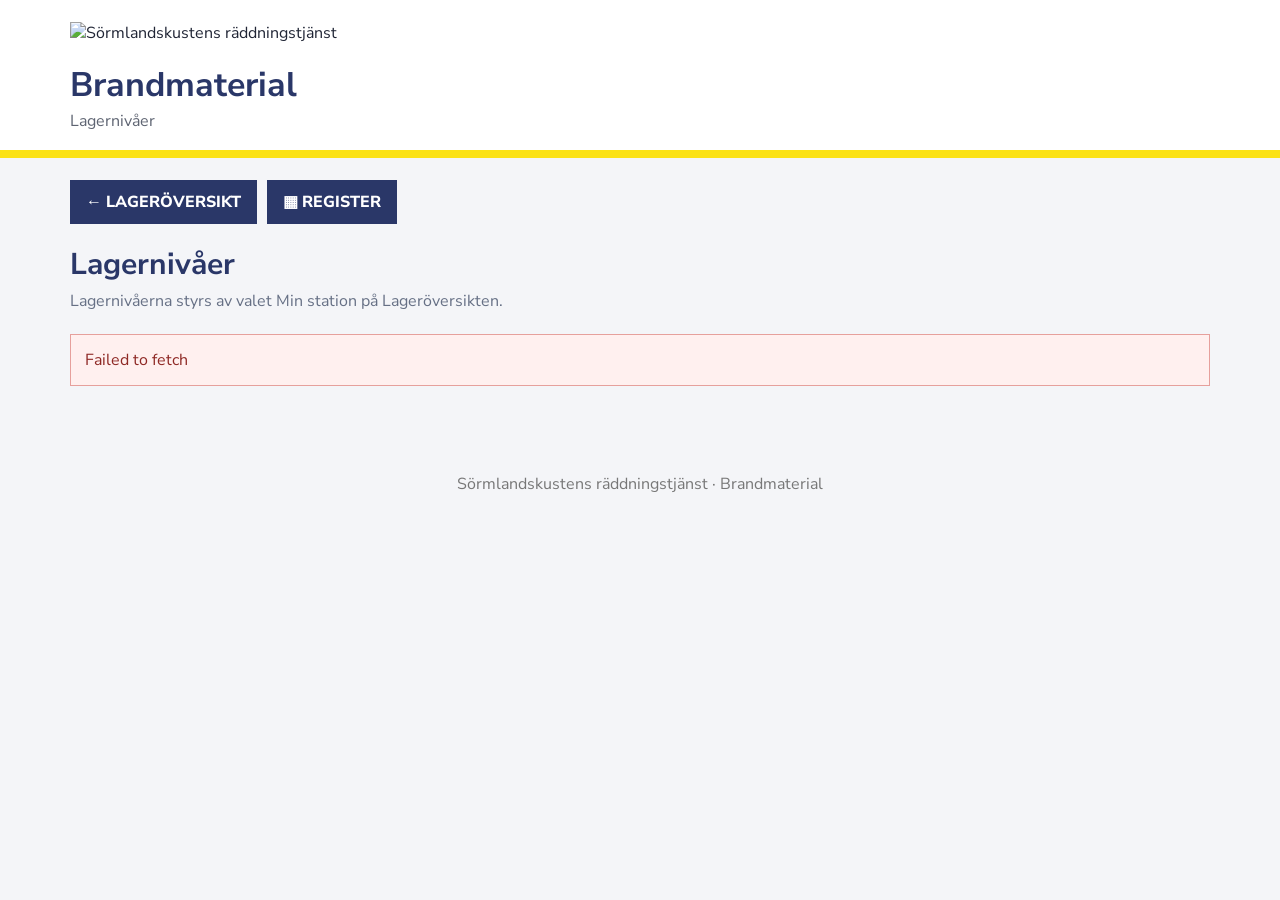
==== lagernivaer.html @ 04c9f804 "Add exercise tab and update script version" ====
<!DOCTYPE html>
<html lang="sv">
<head>
  <meta charset="UTF-8">
  <meta name="viewport" content="width=device-width, initial-scale=1.0">
  <title>Lagernivåer – Brandmaterial</title>
  <link rel="preconnect" href="https://fonts.googleapis.com">
  <link rel="preconnect" href="https://fonts.gstatic.com" crossorigin>
  <link href="https://fonts.googleapis.com/css2?family=Nunito+Sans:wght@300;400;700;800&display=swap" rel="stylesheet">
  <link rel="stylesheet" href="lagernivaer.css?v=20260922-forbrukning-v2">
</head>
<body>
<header>
  <div class="header-inner">
    <img class="logo" src="https://www.nykoping.se/globalassets/_system/logo-skrtj-ny.png" alt="Sörmlandskustens räddningstjänst">
    <h1>Brandmaterial</h1>
    <p>Lagernivåer</p>
  </div>
</header>
<div class="header-rule"></div>
<main>
  <div class="toolbar">
    <a class="back" href="./">← LAGERÖVERSIKT</a>
    <a class="back" href="register.html">▦ REGISTER</a>
  </div>

  <section class="hero">
    <h2>Lagernivåer</h2>
    <p>Lagernivåerna styrs av valet Min station på Lageröversikten.</p>
  </section>

  <div id="loading" class="card">Hämtar lagernivåer…</div>
  <div id="error" class="message error"></div>

  <section id="content" style="display:none">
    <div class="type-switch">
      <button id="stationsTab" class="type-button active" type="button">🏢 STATION</button>
      <button id="vehiclesTab" class="type-button" type="button">🚒 FORDON</button>
      <button id="consumablesTab" class="type-button" type="button">📦 FÖRBRUKNINGSARTIKLAR</button>
      <button id="exerciseTab" class="type-button" type="button">🎯 ÖVNING</button>
    </div>

    <div id="selectorCard" class="selector-card card">
      <label id="selectorLabel" for="targetSelect">Fordon på min station</label>
      <select id="targetSelect"></select>
    </div>

    <div id="planHead" class="plan-head">
      <div>
        <h3 id="planTitle">–</h3>
        <p id="planHelp" class="muted"></p>
      </div>
      <div class="legend" id="legend"></div>
    </div>

    <div id="planList" class="plan-list"></div>
  </section>
</main>
<footer>Sörmlandskustens räddningstjänst · Brandmaterial</footer>
<script src="lagernivaer.js?v=20260923-ovning-v1"></script>
</body>
</html>
---- lagernivaer.css ----
:root{--navy:#2a3768;--yellow:#fbe216;--border:#d9dce5;--bg:#f4f5f8;--green:#26834a;--red:#c93b35;--muted:#667085}
*{box-sizing:border-box}body{margin:0;font-family:"Nunito Sans",Arial,sans-serif;background:var(--bg);color:#202535}
header{background:#fff}.header-inner{max-width:1180px;margin:auto;padding:22px 20px 18px}.logo{width:220px;max-width:70vw;height:auto}.header-inner h1{color:var(--navy);font-size:34px;margin:18px 0 0}.header-inner p{margin:2px 0 0;color:#5e6472}.header-rule{height:8px;background:var(--yellow)}
main{max-width:1180px;margin:auto;padding:22px 20px 50px}.toolbar{display:flex;gap:10px;flex-wrap:wrap;margin-bottom:20px}.back,.type-button,button{font:inherit;font-weight:800;text-decoration:none;border:0;border-radius:0;cursor:pointer}.back{background:var(--navy);color:#fff;padding:11px 16px}
.hero{margin:12px 0 22px}.hero h2{font-size:30px;color:var(--navy);margin:0 0 5px}.hero p{margin:0;color:var(--muted)}
.card{background:#fff;border:1px solid var(--border);padding:18px}.message{display:none;padding:14px;margin:12px 0}.message.active{display:block}.error{background:#fff0ef;border:1px solid #e6a09c;color:#8e2824}
.type-switch{display:grid;grid-template-columns:1fr 1fr;gap:10px;margin-bottom:14px}.type-button{padding:15px;background:#fff;color:var(--navy);border:2px solid var(--navy)}.type-button.active{background:var(--navy);color:#fff}
.selector-card{margin-bottom:18px;display:grid;grid-template-columns:150px minmax(0,420px);gap:12px;align-items:center}.selector-card label{font-weight:800}.selector-card select{width:100%;padding:11px;border:1px solid #aeb4c2;background:#fff;font:inherit}
.plan-head{display:flex;justify-content:space-between;gap:20px;align-items:end;margin:24px 0 10px}.plan-head h3{margin:0;color:var(--navy);font-size:24px}.muted{color:var(--muted);margin:3px 0}.legend{font-size:13px;color:var(--muted)}
.plan-list{display:grid;gap:8px}.plan-row{background:#fff;border:1px solid var(--border);padding:12px;display:grid;grid-template-columns:minmax(190px,1.6fr) 120px 115px 115px 115px 95px;gap:10px;align-items:end}
.plan-row.vehicle{grid-template-columns:minmax(220px,1.8fr) 120px 160px 95px}.plan-name strong{display:block;color:var(--navy)}.plan-name span{font-size:13px;color:var(--muted)}.plan-row label{font-size:12px;font-weight:700}.plan-row label.check{display:flex;align-items:center;gap:7px;font-size:14px;height:40px}.plan-row input[type=number]{display:block;width:100%;margin-top:4px;padding:9px;border:1px solid #aeb4c2;font:inherit}.plan-row input[type=checkbox]{width:19px;height:19px}
.plan-save{height:40px;background:var(--navy);color:#fff;padding:0 12px}.plan-save.saved{background:var(--green)}.plan-save:disabled{opacity:.55;cursor:wait}.no-yellow{display:flex;align-items:center;gap:5px;margin-top:5px;font-weight:400!important}
.empty{background:#fff;border:1px solid var(--border);padding:20px;color:var(--muted)}
footer{text-align:center;color:#777;padding:25px 15px 40px}
@media(max-width:850px){.plan-row,.plan-row.vehicle{grid-template-columns:1fr 1fr}.plan-name{grid-column:1/-1}.plan-save{grid-column:1/-1}.selector-card{grid-template-columns:1fr}.plan-head{display:block}.legend{margin-top:8px}}
@media(max-width:520px){main{padding:16px 12px 40px}.header-inner{padding:18px 14px}.header-inner h1{font-size:28px}.type-switch{grid-template-columns:1fr}.plan-row,.plan-row.vehicle{grid-template-columns:1fr 1fr;padding:14px 12px}.plan-row label.check{grid-column:1/-1}.toolbar .back{flex:1;text-align:center}}
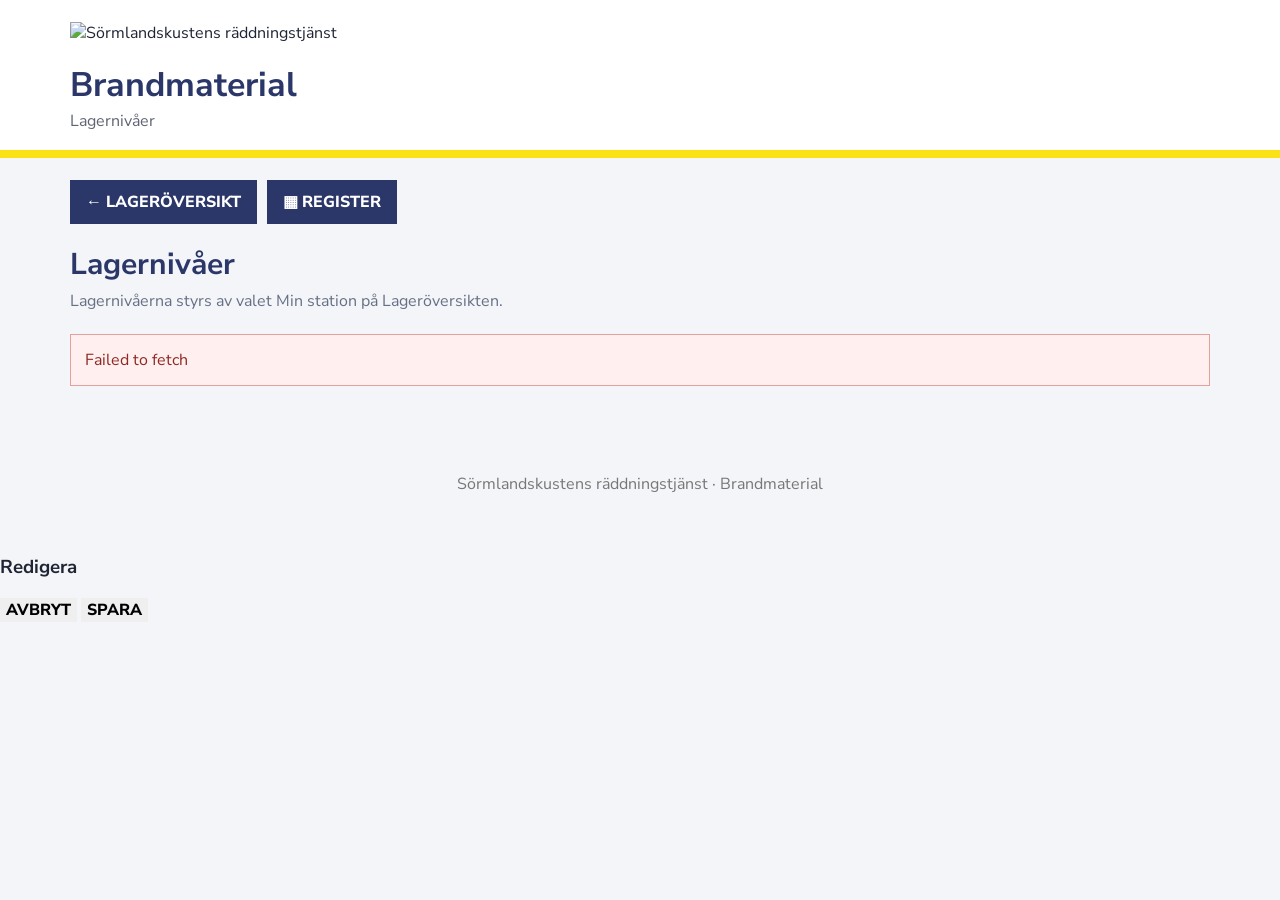
==== commit c9d8b478: "Update stylesheet and add edit modal Updated stylesheet version and added an edit modal for user int" ====
--- a/lagernivaer.html
+++ b/lagernivaer.html
@@ -7,7 +7,7 @@
   <link rel="preconnect" href="https://fonts.googleapis.com">
   <link rel="preconnect" href="https://fonts.gstatic.com" crossorigin>
   <link href="https://fonts.googleapis.com/css2?family=Nunito+Sans:wght@300;400;700;800&display=swap" rel="stylesheet">
-  <link rel="stylesheet" href="lagernivaer.css?v=20260922-forbrukning-v2">
+  <link rel="stylesheet" href="lagernivaer.css?v=20260923-click-edit-v1">
 </head>
 <body>
 <header>
@@ -57,6 +57,19 @@
   </section>
 </main>
 <footer>Sörmlandskustens räddningstjänst · Brandmaterial</footer>
-<script src="lagernivaer.js?v=20260923-ovning-v1"></script>
+<div id="editModal" class="edit-modal hidden" role="dialog" aria-modal="true" aria-labelledby="editTitle">
+  <div class="edit-card">
+    <div class="edit-head">
+      <div><h3 id="editTitle">Redigera</h3><p id="editSubtitle" class="muted"></p></div>
+    </div>
+    <div id="editMessage" class="message"></div>
+    <div id="editFields" class="edit-fields"></div>
+    <div class="edit-actions">
+      <button id="editCancel" type="button" class="cancel-button">AVBRYT</button>
+      <button id="editSave" type="button" class="save-button">SPARA</button>
+    </div>
+  </div>
+</div>
+<script src="lagernivaer.js?v=20260923-click-edit-v1"></script>
 </body>
 </html>
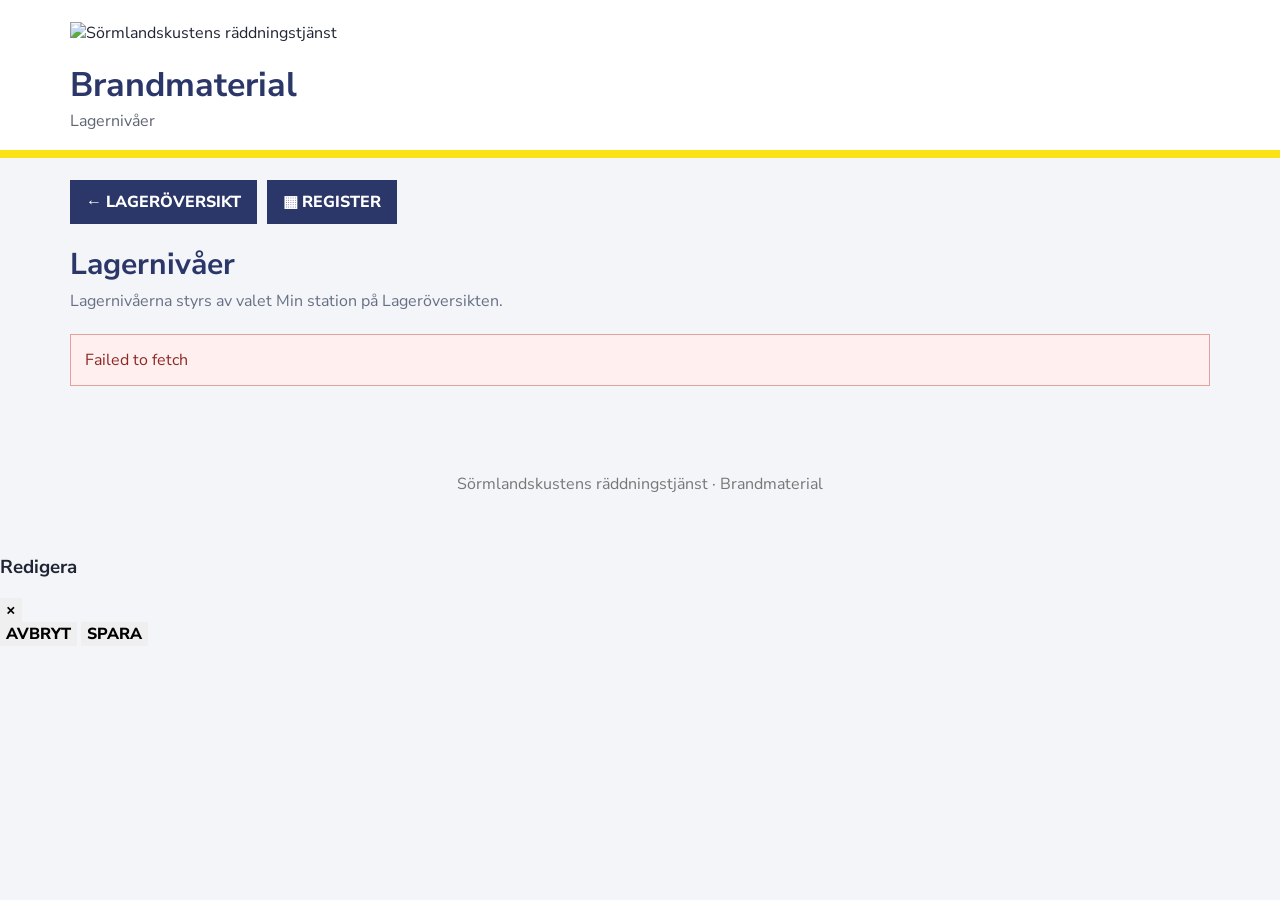
==== commit 1624ed07: "Update CSS and JS file versions in lagernivaer.html" ====
--- a/lagernivaer.html
+++ b/lagernivaer.html
@@ -7,7 +7,7 @@
   <link rel="preconnect" href="https://fonts.googleapis.com">
   <link rel="preconnect" href="https://fonts.gstatic.com" crossorigin>
   <link href="https://fonts.googleapis.com/css2?family=Nunito+Sans:wght@300;400;700;800&display=swap" rel="stylesheet">
-  <link rel="stylesheet" href="lagernivaer.css?v=20260923-click-edit-v1">
+  <link rel="stylesheet" href="lagernivaer.css?v=20260923-popup-v2">
 </head>
 <body>
 <header>
@@ -61,6 +61,7 @@
   <div class="edit-card">
     <div class="edit-head">
       <div><h3 id="editTitle">Redigera</h3><p id="editSubtitle" class="muted"></p></div>
+      <button id="editClose" class="edit-close" type="button" aria-label="Stäng">×</button>
     </div>
     <div id="editMessage" class="message"></div>
     <div id="editFields" class="edit-fields"></div>
@@ -70,6 +71,6 @@
     </div>
   </div>
 </div>
-<script src="lagernivaer.js?v=20260923-click-edit-v1"></script>
+<script src="lagernivaer.js?v=20260923-popup-v2"></script>
 </body>
 </html>
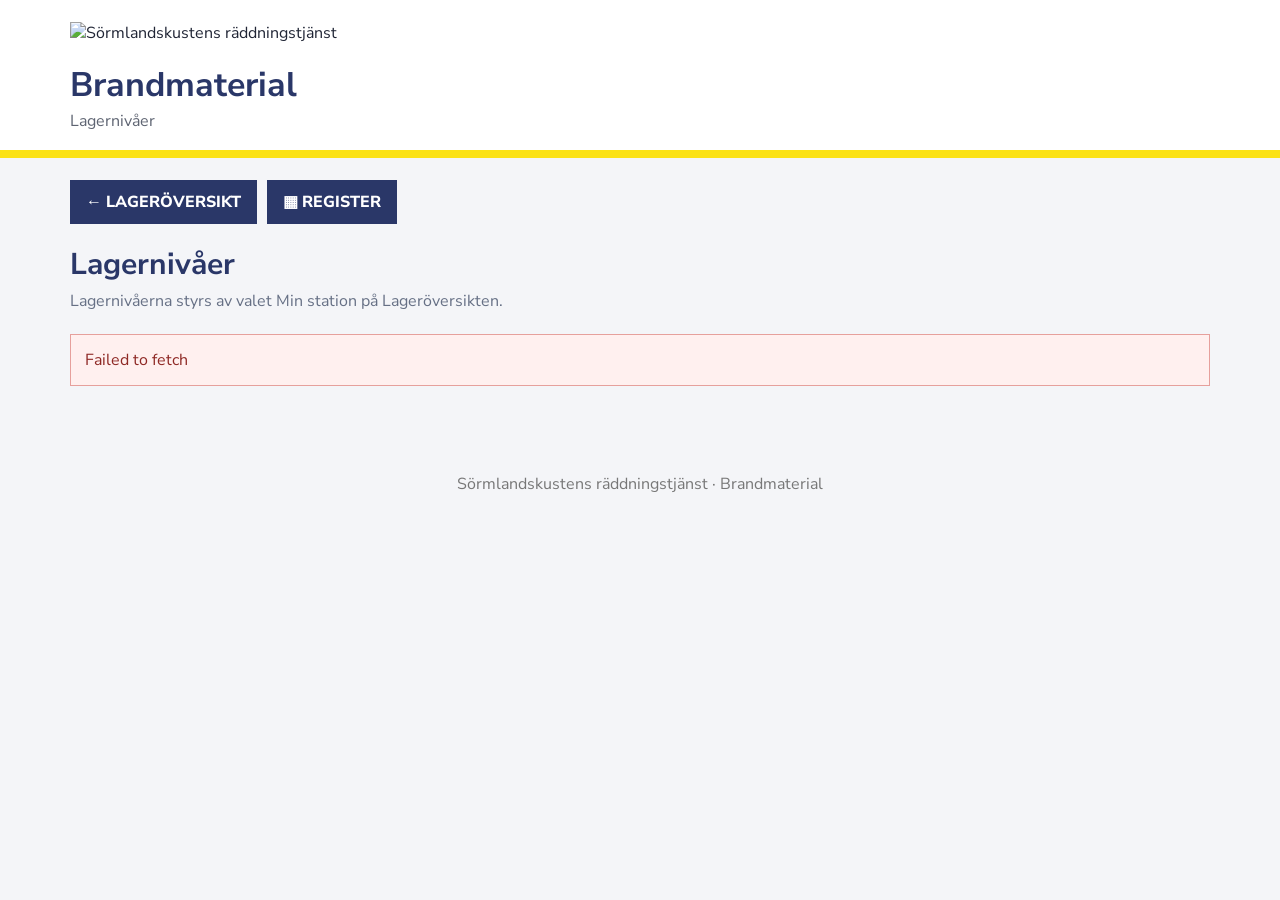
==== commit 069cc3a8: "Update lagernivaer.html" ====
--- a/lagernivaer.html
+++ b/lagernivaer.html
@@ -7,7 +7,7 @@
   <link rel="preconnect" href="https://fonts.googleapis.com">
   <link rel="preconnect" href="https://fonts.gstatic.com" crossorigin>
   <link href="https://fonts.googleapis.com/css2?family=Nunito+Sans:wght@300;400;700;800&display=swap" rel="stylesheet">
-  <link rel="stylesheet" href="lagernivaer.css?v=20260923-popup-v2">
+  <link rel="stylesheet" href="lagernivaer.css?v=20260923-popup-v3">
 </head>
 <body>
 <header>
@@ -71,6 +71,6 @@
     </div>
   </div>
 </div>
-<script src="lagernivaer.js?v=20260923-popup-v2"></script>
+<script src="lagernivaer.js?v=20260923-popup-v3"></script>
 </body>
 </html>
--- a/lagernivaer.css
+++ b/lagernivaer.css
@@ -14,3 +14,24 @@
 footer{text-align:center;color:#777;padding:25px 15px 40px}
 @media(max-width:850px){.plan-row,.plan-row.vehicle{grid-template-columns:1fr 1fr}.plan-name{grid-column:1/-1}.plan-save{grid-column:1/-1}.selector-card{grid-template-columns:1fr}.plan-head{display:block}.legend{margin-top:8px}}
 @media(max-width:520px){main{padding:16px 12px 40px}.header-inner{padding:18px 14px}.header-inner h1{font-size:28px}.type-switch{grid-template-columns:1fr}.plan-row,.plan-row.vehicle{grid-template-columns:1fr 1fr;padding:14px 12px}.plan-row label.check{grid-column:1/-1}.toolbar .back{flex:1;text-align:center}}
+/* Klicka på rad -> redigera i separat ruta */
+.plan-list{gap:7px}.level-row{width:100%;background:#fff;border:1px solid var(--border);padding:14px 16px;display:grid;grid-template-columns:minmax(0,1fr) auto 22px;gap:14px;align-items:center;text-align:left;color:inherit}.level-row:hover,.level-row:focus-visible{border-color:var(--navy);background:#fafbff;outline:none}.level-main{min-width:0}.level-main strong{display:block;color:var(--navy);font-size:16px}.level-main small{display:block;color:var(--muted);font-weight:400;margin-top:2px}.level-status{display:flex;gap:5px;flex-wrap:wrap;justify-content:flex-end}.level-arrow{font-size:30px;line-height:1;color:var(--navy);font-weight:400}.pill{display:inline-block;background:#f2f3f6;border:1px solid #d9dce5;padding:5px 7px;font-size:12px;font-weight:800;white-space:nowrap}.pill.green{background:#eef8f1;border-color:#b8ddc5;color:#176336}.pill.off{color:#667085;background:#f7f7f8}
+.edit-modal{position:fixed;inset:0;background:rgba(18,25,48,.58);z-index:1000;display:flex;align-items:center;justify-content:center;padding:18px}.edit-modal.hidden{display:none}.edit-card{width:min(620px,100%);max-height:92vh;overflow:auto;background:#fff;border-top:8px solid var(--yellow);box-shadow:0 18px 60px rgba(0,0,0,.28);padding:22px}.edit-head h3{margin:0;color:var(--navy);font-size:25px}.edit-head p{margin:3px 0 0}.edit-fields{display:grid;gap:16px;margin-top:18px}.edit-fields>label,.edit-grid label{font-size:13px;font-weight:800}.edit-fields input[type=number]{display:block;width:100%;margin-top:5px;padding:11px;border:1px solid #aeb4c2;font:inherit}.edit-grid{display:grid;grid-template-columns:repeat(3,1fr);gap:12px}.modal-check{display:flex!important;align-items:center;gap:8px;font-size:15px!important}.modal-check input{width:20px;height:20px}.modal-check.small{font-size:12px!important;margin-top:7px;font-weight:700}.modal-check.small input{width:17px;height:17px}.edit-actions{display:flex;justify-content:flex-end;gap:10px;margin-top:24px;padding-top:16px;border-top:1px solid var(--border)}.edit-actions button{padding:12px 18px}.cancel-button{background:#e8eaf0;color:var(--navy)}.save-button{background:var(--navy);color:#fff}.save-button:disabled{opacity:.55;cursor:wait}.modal-open{overflow:hidden}
+@media(max-width:700px){.level-row{grid-template-columns:minmax(0,1fr) 20px}.level-status{grid-column:1/-1;grid-row:2;justify-content:flex-start}.level-arrow{grid-column:2;grid-row:1}.edit-card{padding:18px}.edit-grid{grid-template-columns:1fr}.edit-actions{display:grid;grid-template-columns:1fr 1fr}.edit-actions button{width:100%}}
+
+
+/* Popup-v2: tydlig läslista + separat redigeringsruta */
+#planList.plan-list{display:grid!important;gap:8px!important}
+#planList .level-row{appearance:none!important;-webkit-appearance:none!important;width:100%!important;min-height:64px!important;margin:0!important;padding:12px 16px!important;background:#fff!important;border:1px solid var(--border)!important;display:grid!important;grid-template-columns:minmax(0,1fr) auto 24px!important;gap:14px!important;align-items:center!important;text-align:left!important;color:#202535!important;font:inherit!important;font-weight:400!important;cursor:pointer!important}
+#planList .level-row:hover,#planList .level-row:focus-visible{border-color:var(--navy)!important;box-shadow:0 0 0 2px rgba(42,55,104,.08)!important;outline:none!important}
+#planList .level-main{display:block!important;min-width:0!important}
+#planList .level-main strong{display:block!important;margin:0!important;color:var(--navy)!important;font-size:16px!important;line-height:1.25!important;text-align:left!important}
+#planList .level-main small{display:block!important;margin-top:4px!important;color:var(--muted)!important;font-size:13px!important;font-weight:400!important;line-height:1.25!important;text-align:left!important}
+#planList .level-status{display:flex!important;gap:6px!important;flex-wrap:wrap!important;justify-content:flex-end!important;align-items:center!important}
+#planList .level-arrow{display:block!important;font-size:28px!important;line-height:1!important;color:var(--navy)!important}
+#editModal.edit-modal{position:fixed!important;inset:0!important;z-index:99999!important;background:rgba(18,25,48,.62)!important;display:flex!important;align-items:center!important;justify-content:center!important;padding:20px!important}
+#editModal.edit-modal.hidden{display:none!important}
+#editModal .edit-card{position:relative!important;width:min(650px,calc(100vw - 32px))!important;max-height:90vh!important;overflow:auto!important;background:#fff!important;border:1px solid #cfd3df!important;border-top:8px solid var(--yellow)!important;box-shadow:0 22px 70px rgba(0,0,0,.35)!important;padding:24px!important}
+#editModal .edit-head{display:flex!important;justify-content:space-between!important;align-items:flex-start!important;gap:18px!important}
+#editModal .edit-close{flex:0 0 auto!important;width:40px!important;height:40px!important;padding:0!important;background:#eef0f5!important;color:var(--navy)!important;border:0!important;font-size:28px!important;line-height:40px!important}
+@media(max-width:700px){#planList .level-row{grid-template-columns:minmax(0,1fr) 22px!important}#planList .level-status{grid-column:1/-1!important;grid-row:2!important;justify-content:flex-start!important}#planList .level-arrow{grid-column:2!important;grid-row:1!important}}
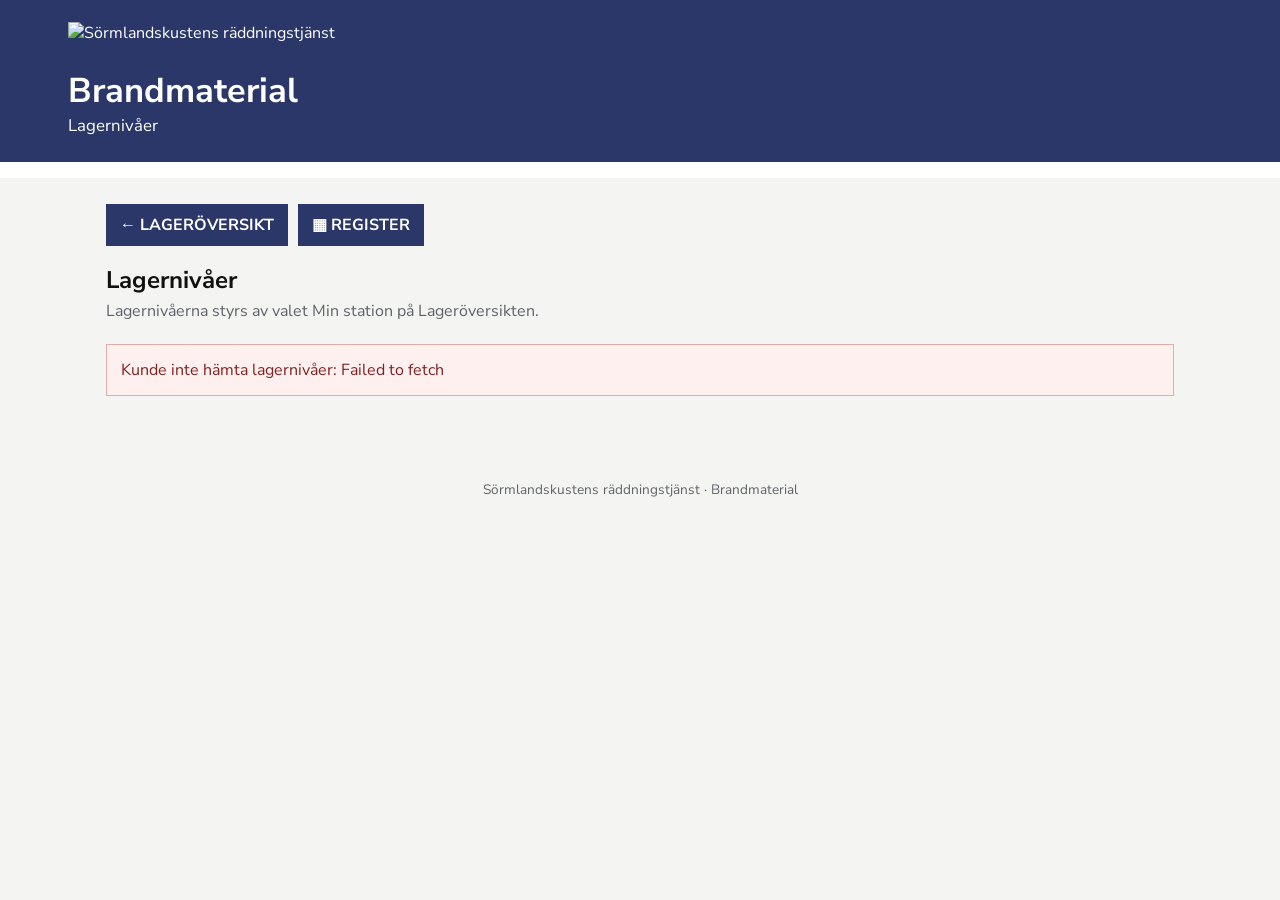
==== commit 570977c7: "Update script source for lagernivaer.js" ====
--- a/lagernivaer.html
+++ b/lagernivaer.html
@@ -6,18 +6,20 @@
   <title>Lagernivåer – Brandmaterial</title>
   <link rel="preconnect" href="https://fonts.googleapis.com">
   <link rel="preconnect" href="https://fonts.gstatic.com" crossorigin>
-  <link href="https://fonts.googleapis.com/css2?family=Nunito+Sans:wght@300;400;700;800&display=swap" rel="stylesheet">
-  <link rel="stylesheet" href="lagernivaer.css?v=20260923-popup-v3">
+  <link href="https://fonts.googleapis.com/css2?family=Nunito+Sans:wght@300;400;700&display=swap" rel="stylesheet">
+  <link rel="stylesheet" href="lagernivaer.css?v=20260923-overview-layout-v1">
 </head>
 <body>
 <header>
   <div class="header-inner">
-    <img class="logo" src="https://www.nykoping.se/globalassets/_system/logo-skrtj-ny.png" alt="Sörmlandskustens räddningstjänst">
-    <h1>Brandmaterial</h1>
-    <p>Lagernivåer</p>
+    <div class="brand-row">
+      <img class="skrtj-logo" src="https://www.nykoping.se/globalassets/_system/logo-skrtj-ny.png" alt="Sörmlandskustens räddningstjänst">
+    </div>
+    <h1 class="brand-title">Brandmaterial</h1>
+    <p class="header-subtitle">Lagernivåer</p>
   </div>
 </header>
-<div class="header-rule"></div>
+<div class="header-rule" aria-hidden="true"></div>
 <main>
   <div class="toolbar">
     <a class="back" href="./">← LAGERÖVERSIKT</a>
@@ -71,6 +73,6 @@
     </div>
   </div>
 </div>
-<script src="lagernivaer.js?v=20260923-popup-v3"></script>
+<script src="lagernivaer.js?v=20260923-loading-fix-v2"></script>
 </body>
 </html>
--- a/lagernivaer.css
+++ b/lagernivaer.css
@@ -1,37 +1,12 @@
-:root{--navy:#2a3768;--yellow:#fbe216;--border:#d9dce5;--bg:#f4f5f8;--green:#26834a;--red:#c93b35;--muted:#667085}
-*{box-sizing:border-box}body{margin:0;font-family:"Nunito Sans",Arial,sans-serif;background:var(--bg);color:#202535}
-header{background:#fff}.header-inner{max-width:1180px;margin:auto;padding:22px 20px 18px}.logo{width:220px;max-width:70vw;height:auto}.header-inner h1{color:var(--navy);font-size:34px;margin:18px 0 0}.header-inner p{margin:2px 0 0;color:#5e6472}.header-rule{height:8px;background:var(--yellow)}
-main{max-width:1180px;margin:auto;padding:22px 20px 50px}.toolbar{display:flex;gap:10px;flex-wrap:wrap;margin-bottom:20px}.back,.type-button,button{font:inherit;font-weight:800;text-decoration:none;border:0;border-radius:0;cursor:pointer}.back{background:var(--navy);color:#fff;padding:11px 16px}
-.hero{margin:12px 0 22px}.hero h2{font-size:30px;color:var(--navy);margin:0 0 5px}.hero p{margin:0;color:var(--muted)}
-.card{background:#fff;border:1px solid var(--border);padding:18px}.message{display:none;padding:14px;margin:12px 0}.message.active{display:block}.error{background:#fff0ef;border:1px solid #e6a09c;color:#8e2824}
-.type-switch{display:grid;grid-template-columns:1fr 1fr;gap:10px;margin-bottom:14px}.type-button{padding:15px;background:#fff;color:var(--navy);border:2px solid var(--navy)}.type-button.active{background:var(--navy);color:#fff}
-.selector-card{margin-bottom:18px;display:grid;grid-template-columns:150px minmax(0,420px);gap:12px;align-items:center}.selector-card label{font-weight:800}.selector-card select{width:100%;padding:11px;border:1px solid #aeb4c2;background:#fff;font:inherit}
-.plan-head{display:flex;justify-content:space-between;gap:20px;align-items:end;margin:24px 0 10px}.plan-head h3{margin:0;color:var(--navy);font-size:24px}.muted{color:var(--muted);margin:3px 0}.legend{font-size:13px;color:var(--muted)}
-.plan-list{display:grid;gap:8px}.plan-row{background:#fff;border:1px solid var(--border);padding:12px;display:grid;grid-template-columns:minmax(190px,1.6fr) 120px 115px 115px 115px 95px;gap:10px;align-items:end}
-.plan-row.vehicle{grid-template-columns:minmax(220px,1.8fr) 120px 160px 95px}.plan-name strong{display:block;color:var(--navy)}.plan-name span{font-size:13px;color:var(--muted)}.plan-row label{font-size:12px;font-weight:700}.plan-row label.check{display:flex;align-items:center;gap:7px;font-size:14px;height:40px}.plan-row input[type=number]{display:block;width:100%;margin-top:4px;padding:9px;border:1px solid #aeb4c2;font:inherit}.plan-row input[type=checkbox]{width:19px;height:19px}
-.plan-save{height:40px;background:var(--navy);color:#fff;padding:0 12px}.plan-save.saved{background:var(--green)}.plan-save:disabled{opacity:.55;cursor:wait}.no-yellow{display:flex;align-items:center;gap:5px;margin-top:5px;font-weight:400!important}
-.empty{background:#fff;border:1px solid var(--border);padding:20px;color:var(--muted)}
-footer{text-align:center;color:#777;padding:25px 15px 40px}
-@media(max-width:850px){.plan-row,.plan-row.vehicle{grid-template-columns:1fr 1fr}.plan-name{grid-column:1/-1}.plan-save{grid-column:1/-1}.selector-card{grid-template-columns:1fr}.plan-head{display:block}.legend{margin-top:8px}}
-@media(max-width:520px){main{padding:16px 12px 40px}.header-inner{padding:18px 14px}.header-inner h1{font-size:28px}.type-switch{grid-template-columns:1fr}.plan-row,.plan-row.vehicle{grid-template-columns:1fr 1fr;padding:14px 12px}.plan-row label.check{grid-column:1/-1}.toolbar .back{flex:1;text-align:center}}
-/* Klicka på rad -> redigera i separat ruta */
-.plan-list{gap:7px}.level-row{width:100%;background:#fff;border:1px solid var(--border);padding:14px 16px;display:grid;grid-template-columns:minmax(0,1fr) auto 22px;gap:14px;align-items:center;text-align:left;color:inherit}.level-row:hover,.level-row:focus-visible{border-color:var(--navy);background:#fafbff;outline:none}.level-main{min-width:0}.level-main strong{display:block;color:var(--navy);font-size:16px}.level-main small{display:block;color:var(--muted);font-weight:400;margin-top:2px}.level-status{display:flex;gap:5px;flex-wrap:wrap;justify-content:flex-end}.level-arrow{font-size:30px;line-height:1;color:var(--navy);font-weight:400}.pill{display:inline-block;background:#f2f3f6;border:1px solid #d9dce5;padding:5px 7px;font-size:12px;font-weight:800;white-space:nowrap}.pill.green{background:#eef8f1;border-color:#b8ddc5;color:#176336}.pill.off{color:#667085;background:#f7f7f8}
-.edit-modal{position:fixed;inset:0;background:rgba(18,25,48,.58);z-index:1000;display:flex;align-items:center;justify-content:center;padding:18px}.edit-modal.hidden{display:none}.edit-card{width:min(620px,100%);max-height:92vh;overflow:auto;background:#fff;border-top:8px solid var(--yellow);box-shadow:0 18px 60px rgba(0,0,0,.28);padding:22px}.edit-head h3{margin:0;color:var(--navy);font-size:25px}.edit-head p{margin:3px 0 0}.edit-fields{display:grid;gap:16px;margin-top:18px}.edit-fields>label,.edit-grid label{font-size:13px;font-weight:800}.edit-fields input[type=number]{display:block;width:100%;margin-top:5px;padding:11px;border:1px solid #aeb4c2;font:inherit}.edit-grid{display:grid;grid-template-columns:repeat(3,1fr);gap:12px}.modal-check{display:flex!important;align-items:center;gap:8px;font-size:15px!important}.modal-check input{width:20px;height:20px}.modal-check.small{font-size:12px!important;margin-top:7px;font-weight:700}.modal-check.small input{width:17px;height:17px}.edit-actions{display:flex;justify-content:flex-end;gap:10px;margin-top:24px;padding-top:16px;border-top:1px solid var(--border)}.edit-actions button{padding:12px 18px}.cancel-button{background:#e8eaf0;color:var(--navy)}.save-button{background:var(--navy);color:#fff}.save-button:disabled{opacity:.55;cursor:wait}.modal-open{overflow:hidden}
-@media(max-width:700px){.level-row{grid-template-columns:minmax(0,1fr) 20px}.level-status{grid-column:1/-1;grid-row:2;justify-content:flex-start}.level-arrow{grid-column:2;grid-row:1}.edit-card{padding:18px}.edit-grid{grid-template-columns:1fr}.edit-actions{display:grid;grid-template-columns:1fr 1fr}.edit-actions button{width:100%}}
-
-
-/* Popup-v2: tydlig läslista + separat redigeringsruta */
-#planList.plan-list{display:grid!important;gap:8px!important}
-#planList .level-row{appearance:none!important;-webkit-appearance:none!important;width:100%!important;min-height:64px!important;margin:0!important;padding:12px 16px!important;background:#fff!important;border:1px solid var(--border)!important;display:grid!important;grid-template-columns:minmax(0,1fr) auto 24px!important;gap:14px!important;align-items:center!important;text-align:left!important;color:#202535!important;font:inherit!important;font-weight:400!important;cursor:pointer!important}
-#planList .level-row:hover,#planList .level-row:focus-visible{border-color:var(--navy)!important;box-shadow:0 0 0 2px rgba(42,55,104,.08)!important;outline:none!important}
-#planList .level-main{display:block!important;min-width:0!important}
-#planList .level-main strong{display:block!important;margin:0!important;color:var(--navy)!important;font-size:16px!important;line-height:1.25!important;text-align:left!important}
-#planList .level-main small{display:block!important;margin-top:4px!important;color:var(--muted)!important;font-size:13px!important;font-weight:400!important;line-height:1.25!important;text-align:left!important}
-#planList .level-status{display:flex!important;gap:6px!important;flex-wrap:wrap!important;justify-content:flex-end!important;align-items:center!important}
-#planList .level-arrow{display:block!important;font-size:28px!important;line-height:1!important;color:var(--navy)!important}
-#editModal.edit-modal{position:fixed!important;inset:0!important;z-index:99999!important;background:rgba(18,25,48,.62)!important;display:flex!important;align-items:center!important;justify-content:center!important;padding:20px!important}
-#editModal.edit-modal.hidden{display:none!important}
-#editModal .edit-card{position:relative!important;width:min(650px,calc(100vw - 32px))!important;max-height:90vh!important;overflow:auto!important;background:#fff!important;border:1px solid #cfd3df!important;border-top:8px solid var(--yellow)!important;box-shadow:0 22px 70px rgba(0,0,0,.35)!important;padding:24px!important}
-#editModal .edit-head{display:flex!important;justify-content:space-between!important;align-items:flex-start!important;gap:18px!important}
-#editModal .edit-close{flex:0 0 auto!important;width:40px!important;height:40px!important;padding:0!important;background:#eef0f5!important;color:var(--navy)!important;border:0!important;font-size:28px!important;line-height:40px!important}
-@media(max-width:700px){#planList .level-row{grid-template-columns:minmax(0,1fr) 22px!important}#planList .level-status{grid-column:1/-1!important;grid-row:2!important;justify-content:flex-start!important}#planList .level-arrow{grid-column:2!important;grid-row:1!important}}
+:root{--midnatt:#2a3768;--midnatt-dark:#202b55;--gul:#fbe216;--white:#fff;--bg:#f4f4f2;--text:#111;--muted:#5f6368;--border:#d8d8d3;--green:#26834a;--red:#a63a3a}
+*{box-sizing:border-box}html{font-size:16px}body{margin:0;font-family:"Nunito Sans",Arial,sans-serif;background:var(--bg);color:var(--text);font-weight:400}body.modal-open{overflow:hidden}
+header{background:var(--midnatt);color:#fff}.header-inner{max-width:1180px;margin:0 auto;padding:22px 18px 25px}.skrtj-logo{display:block;width:310px;max-width:64vw;height:auto}.brand-title{font-size:2.15rem;line-height:1.1;margin:28px 0 4px;font-weight:700}.header-subtitle{margin:0;font-size:1.05rem;color:#fff}.header-rule{height:16px;background:#fff}
+main{max-width:1100px;margin:0 auto;padding:26px 16px 48px}.toolbar{display:flex;gap:10px;flex-wrap:wrap;margin-bottom:18px}.back,.button-link{width:auto;display:inline-flex;align-items:center;justify-content:center;text-decoration:none;background:var(--midnatt);color:#fff;font-weight:700;padding:10px 14px;border:0}.back:hover,.button-link:hover{background:var(--midnatt-dark);color:var(--gul)}
+.hero{margin:0 0 22px}.hero h2{font-size:1.5rem;margin:0;color:var(--text);font-weight:700}.hero p{margin:4px 0 0;color:var(--muted)}.card{background:#fff;border:1px solid var(--border);padding:20px;box-shadow:none}.muted{color:var(--muted)}.message{display:none;padding:14px;margin-top:16px}.message.active{display:block}.error{background:#fff0f0;border:1px solid #e3aaaa;color:#7f2222}.ok{background:#ecf8f1;border:1px solid #a9d6bb;color:#1d6043}
+button{border:0;border-radius:0;padding:12px 13px;font-family:inherit;font-weight:700;font-size:1rem;cursor:pointer;background:var(--midnatt);color:#fff}button:hover{background:var(--midnatt-dark);color:var(--gul)}button:focus,.back:focus{outline:3px solid var(--gul);outline-offset:2px}button:disabled{opacity:.55;cursor:not-allowed}.secondary{background:#626b7d}.yellow{background:var(--gul);color:var(--midnatt)}.yellow:hover{background:#e8cf00;color:var(--midnatt)}
+input,select,textarea{font:inherit;border-radius:0}input:focus,select:focus,textarea:focus{outline:3px solid var(--gul);border-color:var(--midnatt)}
+footer{text-align:center;color:var(--muted);font-size:.85rem;margin-top:36px;padding:0 0 20px}
+@media(max-width:650px){.header-inner{padding:16px 14px 20px}.skrtj-logo{width:230px;max-width:78vw}.brand-title{font-size:1.8rem;margin-top:22px}.header-rule{height:10px}main{padding:18px 12px 38px}.toolbar .back{flex:1;text-align:center}}
+.type-switch{display:grid;grid-template-columns:1fr 1fr;gap:12px;margin-bottom:18px}.type-button{width:100%;background:#fff;color:var(--midnatt);border:2px solid var(--midnatt);padding:14px}.type-button:hover,.type-button.active{background:var(--midnatt);color:#fff}.selector-card{margin-bottom:18px;display:grid;grid-template-columns:180px minmax(0,420px);gap:12px;align-items:center}.selector-card label{font-weight:700}.selector-card select{width:100%;padding:12px;border:1px solid #9da3ad;background:#fff}.plan-head{display:flex;justify-content:space-between;gap:20px;align-items:end;margin:24px 0 10px}.plan-head h3{margin:0;font-size:1.35rem}.plan-head p{margin:3px 0}.legend{font-size:.84rem;color:var(--muted)}.plan-list{display:grid;gap:0;background:#fff;border:1px solid var(--border);padding:0 16px}.level-row{width:100%;background:#fff;border:0;border-top:1px solid var(--border);padding:14px 4px;display:grid;grid-template-columns:minmax(0,1fr) auto 22px;gap:14px;align-items:center;text-align:left;color:inherit}.level-row:first-child{border-top:0}.level-row:hover,.level-row:focus-visible{background:#f1f2f5;outline:none;padding-left:10px}.level-main{min-width:0}.level-main strong{display:block;color:var(--midnatt);font-size:1rem}.level-main small{display:block;color:var(--muted);font-weight:400;margin-top:2px}.level-status{display:flex;gap:5px;flex-wrap:wrap;justify-content:flex-end}.level-arrow{font-size:28px;line-height:1;color:var(--midnatt)}.pill{display:inline-block;background:#f1f2f5;border:1px solid var(--border);padding:5px 7px;font-size:.76rem;font-weight:700;white-space:nowrap}.pill.green{background:#ecf8f1;border-color:#a9d6bb;color:#1d6043}.pill.off{color:var(--muted)}.empty{background:#fff;border:1px solid var(--border);padding:20px;color:var(--muted)}
+.edit-modal{position:fixed;inset:0;background:rgba(32,43,85,.64);z-index:99999;display:flex;align-items:center;justify-content:center;padding:18px}.edit-modal.hidden{display:none!important}.edit-card{width:min(650px,100%);max-height:90vh;overflow:auto;background:#fff;border:1px solid var(--border);border-top:8px solid var(--gul);box-shadow:0 18px 60px rgba(0,0,0,.28);padding:22px}.edit-head{display:flex;justify-content:space-between;gap:18px;align-items:flex-start}.edit-head h3{margin:0;color:var(--midnatt);font-size:1.55rem}.edit-head p{margin:3px 0 0}.edit-close{flex:0 0 auto;width:40px;height:40px;padding:0;background:#f1f2f5;color:var(--midnatt);font-size:28px}.edit-fields{display:grid;gap:16px;margin-top:18px}.edit-fields>label,.edit-grid label{font-size:.82rem;font-weight:700}.edit-fields input[type=number]{display:block;width:100%;margin-top:5px;padding:12px;border:1px solid #9da3ad}.edit-grid{display:grid;grid-template-columns:repeat(3,1fr);gap:12px}.modal-check{display:flex!important;align-items:center;gap:8px;font-size:.95rem!important}.modal-check input{width:20px;height:20px}.modal-check.small{font-size:.76rem!important;margin-top:7px}.modal-check.small input{width:17px;height:17px}.edit-actions{display:flex;justify-content:flex-end;gap:10px;margin-top:24px;padding-top:16px;border-top:1px solid var(--border)}.cancel-button{background:#626b7d}.save-button{background:var(--midnatt)}
+@media(max-width:700px){.type-switch{grid-template-columns:1fr}.selector-card{grid-template-columns:1fr}.plan-head{display:block}.legend{margin-top:8px}.level-row{grid-template-columns:minmax(0,1fr) 20px}.level-status{grid-column:1/-1;grid-row:2;justify-content:flex-start}.level-arrow{grid-column:2;grid-row:1}.edit-grid{grid-template-columns:1fr}.edit-actions{display:grid;grid-template-columns:1fr 1fr}.edit-actions button{width:100%}}
